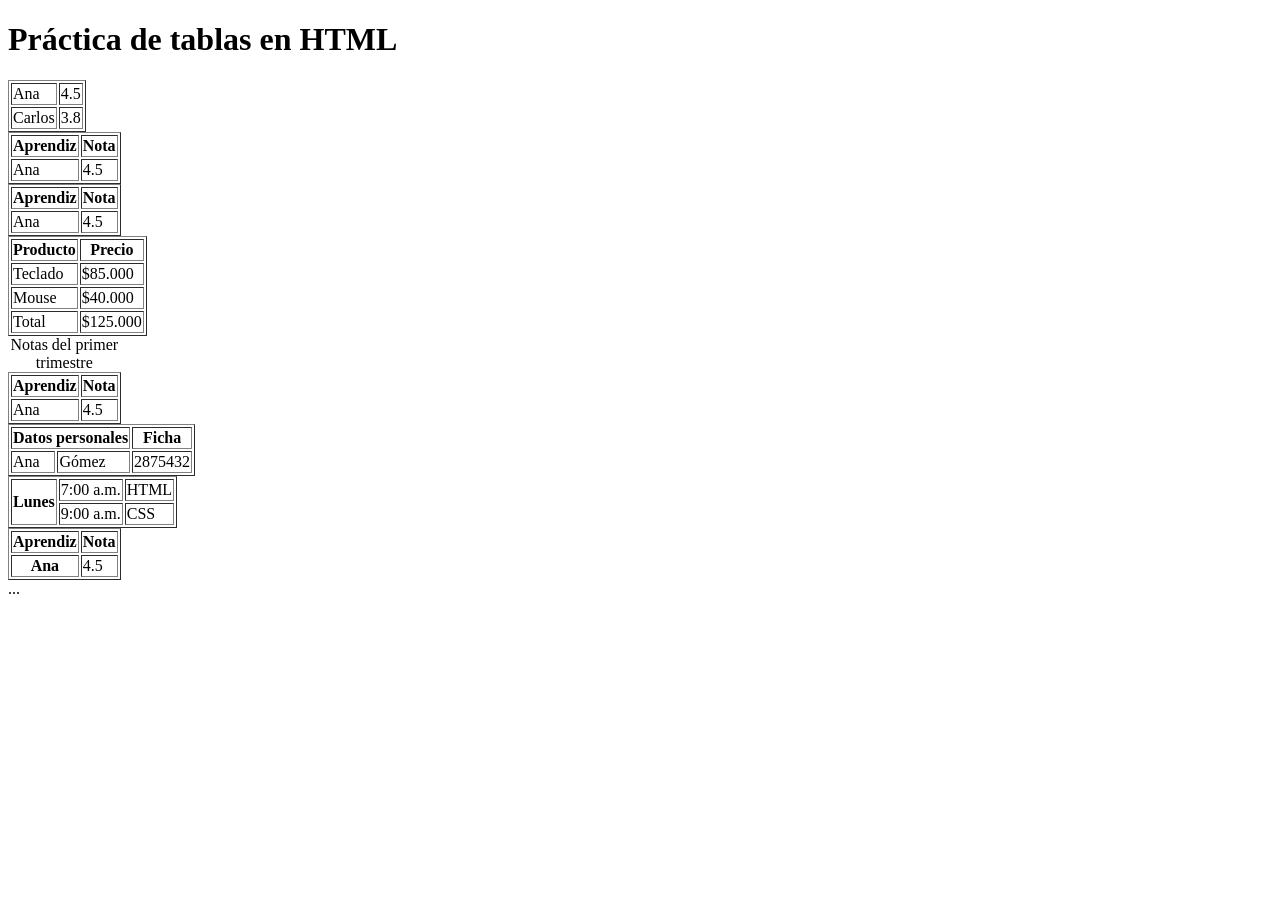
==== index.html @ 5a0998c0 "first commit" ====
<!DOCTYPE html>
<html lang="es">
<head>
    <meta charset="UTF-8">
    <meta name="viewport" content="width=device-width, initial-scale=1.0">
    <title>Práctica de tablas </title>
    <link rel="stylesheet" href="css/styles.css"
</head>
<body>

    <main>
        <h1>Práctica de tablas en HTML</h1>
        
        <section>
            <table border="1">
                <tr>
                    <td>Ana</td>
                    <td>4.5</td>
                </tr>
                <tr>
                    <td>Carlos</td>
                    <td>3.8</td>
                </tr>
            </table>
        </section>

<section>
        <table border="1">
            <tr>
                <th>Aprendiz</th>
                <th>Nota</th>
            </tr>
            <tr>
                <td>Ana</td>
                <td>4.5</td>
            </tr>
        </table>
    </section>

<section>
  <table border="1">
    <tr>
      <th>Aprendiz</th>
      <th>Nota</th>
    </tr>
    <tr>
      <td>Ana</td>
      <td>4.5</td>
    </tr>
  </table>
</section>

<section>
  <table border="1">
    <thead>
      <tr>
        <th>Producto</th>
        <th>Precio</th>
      </tr>
    </thead>
    <tbody>
      <tr><td>Teclado</td><td>$85.000</td></tr>
      <tr><td>Mouse</td><td>$40.000</td></tr>
    </tbody>
    <tfoot>
      <tr><td>Total</td><td>$125.000</td></tr>
    </tfoot>
  </table>
</section>

<section>
  <table border="1">
    <caption>Notas del primer trimestre</caption>
    <thead>
      <tr><th>Aprendiz</th><th>Nota</th></tr>
    </thead>
    <tbody>
      <tr><td>Ana</td><td>4.5</td></tr>
    </tbody>
  </table>
</section>

<section>
  <table border="1">
    <tr>
      <th colspan="2">Datos personales</th>
      <th>Ficha</th>
    </tr>
    <tr>
      <td>Ana</td>
      <td>Gómez</td>
      <td>2875432</td>
    </tr>
  </table>
</section>

<section>
  <table border="1">
    <tr>
      <th rowspan="2">Lunes</th>
      <td>7:00 a.m.</td>
      <td>HTML</td>
    </tr>
    <tr>
      <!-- Aquí no va "Lunes": ya ocupa esta fila -->
      <td>9:00 a.m.</td>
      <td>CSS</td>
    </tr>
  </table>
</section>

<section>
  <table border="1">
    <thead>
      <tr>
        <th scope="col">Aprendiz</th>
        <th scope="col">Nota</th>
      </tr>
    </thead>
    <tbody>
      <tr>
        <th scope="row">Ana</th>
        <td>4.5</td>
      </tr>
    </tbody>
  </table>
</section>

<section>
  <div class="tabla-contenedor">
    <table> ... </table>
  </div>
</section>





    </main>
</body>
</html>
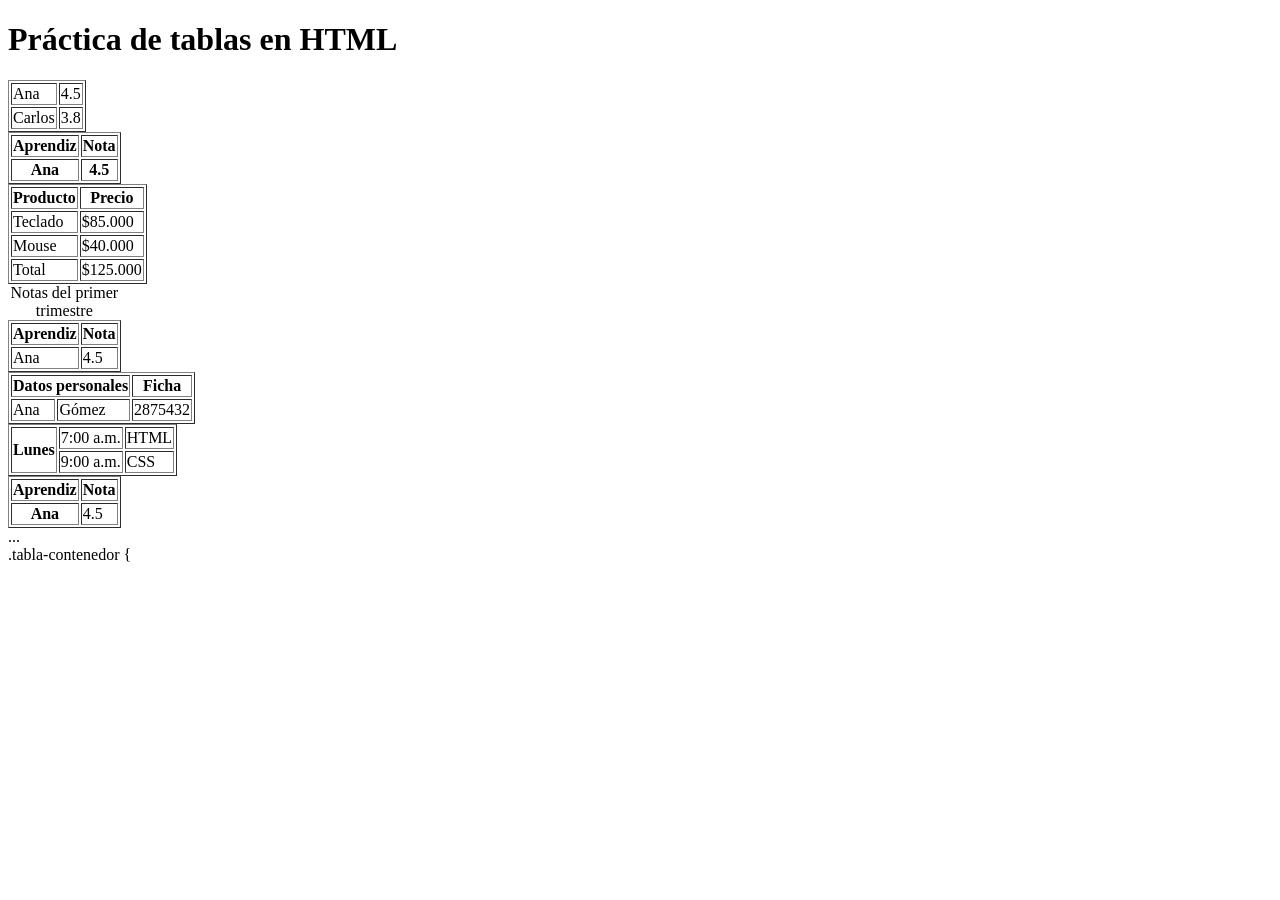
==== commit a4c7f3bd: "first commit" ====
--- a/index.html
+++ b/index.html
@@ -4,38 +4,27 @@
     <meta charset="UTF-8">
     <meta name="viewport" content="width=device-width, initial-scale=1.0">
     <title>Práctica de tablas </title>
-    <link rel="stylesheet" href="css/styles.css"
+    <link rel="stylesheet" href="css/styles.css">
 </head>
 <body>
 
     <main>
         <h1>Práctica de tablas en HTML</h1>
-        
-        <section>
-            <table border="1">
-                <tr>
-                    <td>Ana</td>
-                    <td>4.5</td>
-                </tr>
-                <tr>
-                    <td>Carlos</td>
-                    <td>3.8</td>
-                </tr>
-            </table>
-        </section>
+<!--Aqui va un <section> por cada tabla de ls pasos 1 a 9 -->
+<section>
+  <table border="1">
+    <tr>
+      <td>Ana</td>
+      <td>4.5</td>
+    </tr>
+    <tr>
+      <td>Carlos</td>
+      <td>3.8</td>
+    </tr>
+  </table>
+</section>
 
-<section>
-        <table border="1">
-            <tr>
-                <th>Aprendiz</th>
-                <th>Nota</th>
-            </tr>
-            <tr>
-                <td>Ana</td>
-                <td>4.5</td>
-            </tr>
-        </table>
-    </section>
+<!--Aqui va un <section> por cada tabla de ls pasos 2 a 9 -->
 
 <section>
   <table border="1">
@@ -44,11 +33,13 @@
       <th>Nota</th>
     </tr>
     <tr>
-      <td>Ana</td>
-      <td>4.5</td>
+      <th>Ana</th>
+      <th>4.5</th>
     </tr>
   </table>
 </section>
+
+<!--Aqui va un <section> por cada tabla de ls pasos 3 a 9 -->
 
 <section>
   <table border="1">
@@ -68,17 +59,21 @@
   </table>
 </section>
 
+<!--Aqui va un <section> por cada tabla de ls pasos 4 a 9 -->
+
 <section>
   <table border="1">
     <caption>Notas del primer trimestre</caption>
-    <thead>
-      <tr><th>Aprendiz</th><th>Nota</th></tr>
+  <thead>
+    <tr><th>Aprendiz</th><th>Nota</th></tr>
     </thead>
     <tbody>
-      <tr><td>Ana</td><td>4.5</td></tr>
+    <tr><td>Ana</td><td>4.5</td></tr>
     </tbody>
   </table>
 </section>
+
+<!--Aqui va un <section> por cada tabla de ls pasos 5 a 9 -->
 
 <section>
   <table border="1">
@@ -94,6 +89,8 @@
   </table>
 </section>
 
+<!--Aqui va un <section> por cada tabla de ls pasos 6 a 9 -->
+
 <section>
   <table border="1">
     <tr>
@@ -108,6 +105,8 @@
     </tr>
   </table>
 </section>
+
+<!--Aqui va un <section> por cada tabla de ls pasos 7 a 9 -->
 
 <section>
   <table border="1">
@@ -126,15 +125,19 @@
   </table>
 </section>
 
+<!--Aqui va un <section> por cada tabla de ls pasos 8 a 9 (la 8 va en css) -->
+
+<!--Aqui va un <section> por cada tabla de ls pasos 9 a 9 -->
+
 <section>
   <div class="tabla-contenedor">
     <table> ... </table>
   </div>
 </section>
 
-
-
-
+.tabla-contenedor {
+  <overflow-x: auto;
+}
 
     </main>
 </body>
